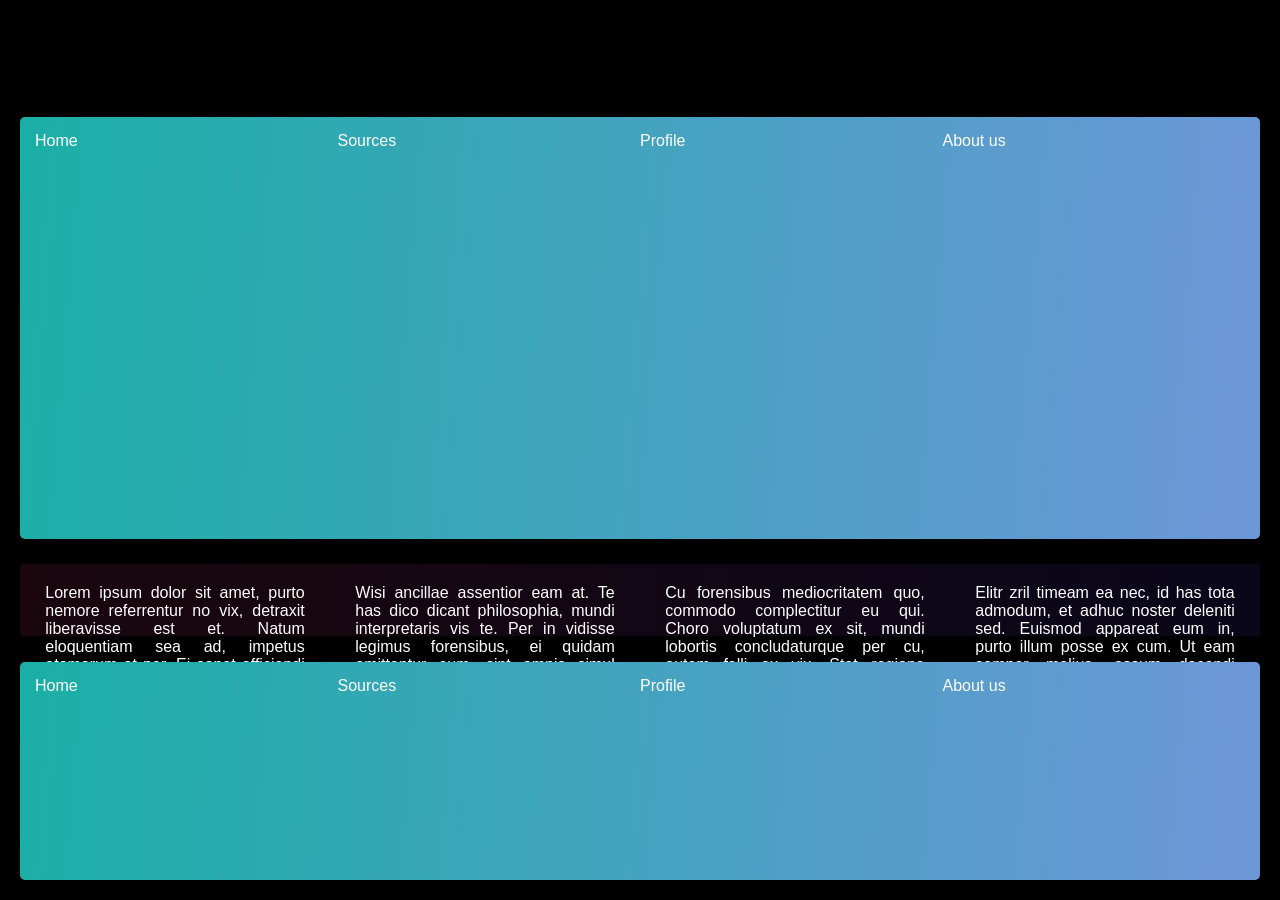
==== Task1.html @ 5d354a4b "add page without adaptability" ====
﻿﻿<html>
<head>
<link rel="stylesheet" href="style.css">
<title>Главная.html</title>
</head>
<body>
  <div class="header sections">
    <div> Home</div>
    <div> Sources</div>
    <div> Profile</div>
    <div> About us</div>
  </div>
  <div class="content">
    <div class="child_content">Lorem ipsum dolor sit amet, purto nemore referrentur no vix, detraxit liberavisse est et. Natum eloquentiam sea ad, impetus atomorum at per. Ei sonet efficiendi per, ex justo officiis his. Stet noster eam et.</div>
    <div class="child_content">Wisi ancillae assentior eam at. Te has dico dicant philosophia, mundi interpretaris vis te. Per in vidisse legimus forensibus, ei quidam omittantur eum, sint omnis simul cum et. Praesent patrioque usu ex, brute ridens tractatos no per. An mel brute nonumes, est id quodsi delectus. Vix tritani disputationi ne, ea reque prompta quo, nam solum consul labitur ut. Ut tritani aperiri argumentum nam.</div>
    <div class="child_content">Cu forensibus mediocritatem quo, commodo complectitur eu qui. Choro voluptatum ex sit, mundi lobortis concludaturque per cu, autem falli ex vix. Stet regione conceptam mea at. Nec id volumus euripidis consequuntur. Ceteros fabellas mei et, dicant argumentum ad eam, fugit debet cum ad. Duo ea justo labitur luptatum, te wisi partem mel.</div>
    <div class="child_content">Elitr zril timeam ea nec, id has tota admodum, et adhuc noster deleniti sed. Euismod appareat eum in, purto illum posse ex cum. Ut eam semper melius, assum docendi repudiare ea his. Eu pro alia debet torquatos, ex vel impetus euripidis.</div>
  </div>
 <div class="footer sections">
  <div> Home</div>
  <div> Sources</div>
  <div> Profile</div>
  <div> About us</div>
 </div>
</body>
</html>
---- style.css ----
* {
  padding: 0;
  margin: 0;
  outline: none;

}

html {
  font-family: "Lucida Sans", sans-serif;
}

body {
  background: black;
  background-size: cover;
  background-repeat: no-repeat;
  display: grid;
  padding: 20px;
  grid-template-rows: 8.33% 48.98% 8.33%;
  grid-row-gap: 3%;
}


.sections {
  font-size: 100%;
  background: linear-gradient(94.78deg, #1AAFA6 0%, #6C97D7 97.62%);  color: #ffffff;
  padding: 15px;
  border-radius: 5px;
  display: grid;
  grid-template-columns: 25% 25% 25% 25%;
  
}


.content {
  color: #ffffff;
  text-align: justify;
  border-radius: 5px 0px 0px 5px;
  background: linear-gradient(90deg, rgba(255, 64, 133, 0.1) 0%, rgba(91, 64, 255, 0.1) 100%);
  display: grid;
  grid-template-columns: 25% 25% 25% 25%;
}

.child_content {
  margin-left: 8.16%;
  margin-top: 6.25%;
  margin-right: 8.16%;
}
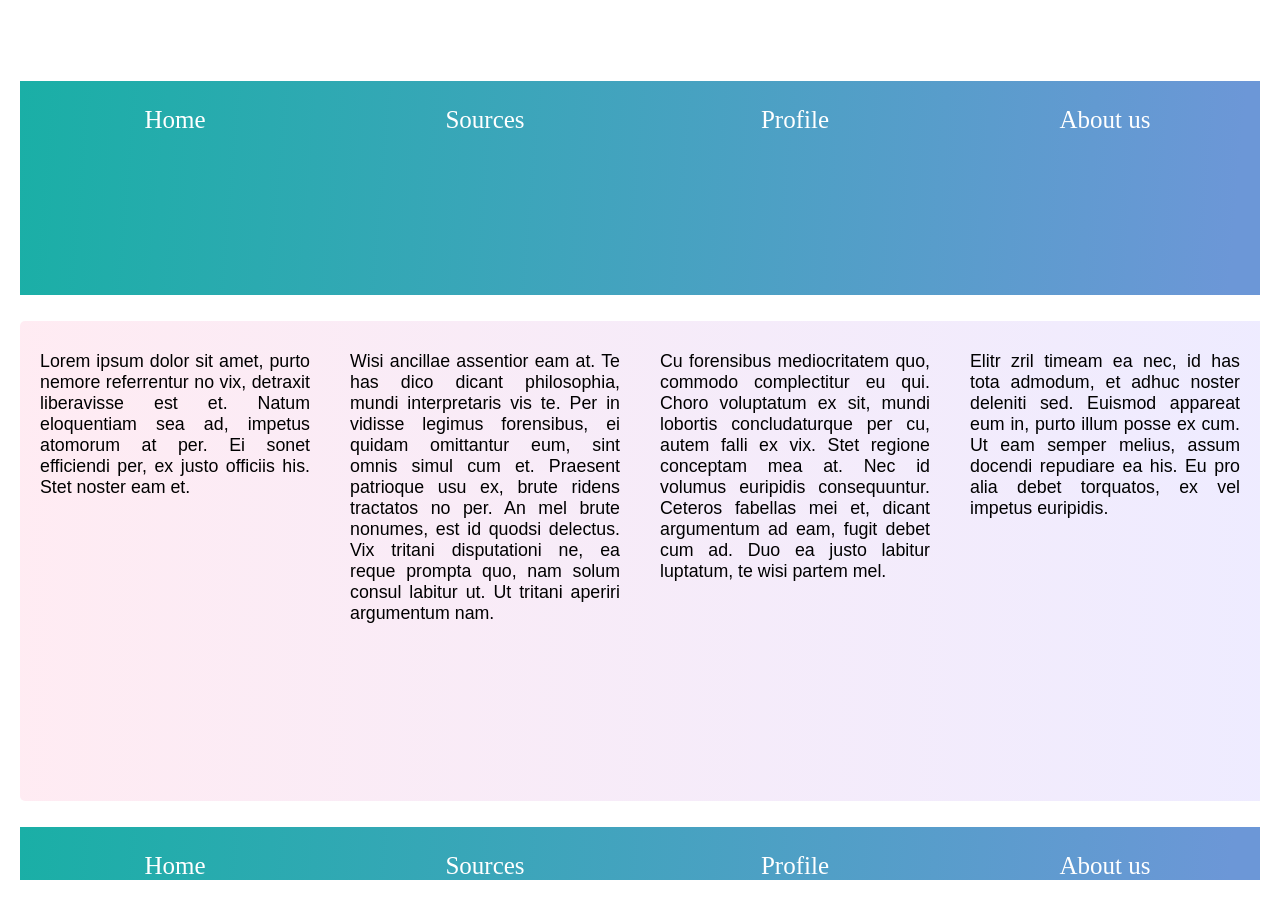
==== commit c19769f4: "add adaptability for PC" ====
--- a/Task1.html
+++ b/Task1.html
@@ -5,10 +5,12 @@
 </head>
 <body>
   <div class="header sections">
-    <div> Home</div>
-    <div> Sources</div>
-    <div> Profile</div>
-    <div> About us</div>
+    <div class="sections_columns">
+      <div class="sections_row"> Home</div>
+      <div class="sections_row"> Sources</div>
+      <div class="sections_row"> Profile</div>
+      <div class="sections_row"> About us</div>
+    </div>
   </div>
   <div class="content">
     <div class="child_content">Lorem ipsum dolor sit amet, purto nemore referrentur no vix, detraxit liberavisse est et. Natum eloquentiam sea ad, impetus atomorum at per. Ei sonet efficiendi per, ex justo officiis his. Stet noster eam et.</div>
@@ -17,10 +19,12 @@
     <div class="child_content">Elitr zril timeam ea nec, id has tota admodum, et adhuc noster deleniti sed. Euismod appareat eum in, purto illum posse ex cum. Ut eam semper melius, assum docendi repudiare ea his. Eu pro alia debet torquatos, ex vel impetus euripidis.</div>
   </div>
  <div class="footer sections">
-  <div> Home</div>
-  <div> Sources</div>
-  <div> Profile</div>
-  <div> About us</div>
+  <div class="sections_columns">
+    <div class="sections_row"> Home</div>
+    <div class="sections_row"> Sources</div>
+    <div class="sections_row"> Profile</div>
+    <div class="sections_row"> About us</div>
+  </div>
  </div>
 </body>
 </html>
--- a/style.css
+++ b/style.css
@@ -6,32 +6,43 @@
 }
 
 html {
+  size: 10px;
   font-family: "Lucida Sans", sans-serif;
 }
 
 body {
-  background: black;
   background-size: cover;
   background-repeat: no-repeat;
   display: grid;
   padding: 20px;
-  grid-template-rows: 8.33% 48.98% 8.33%;
+  grid-template-rows: 1fr 6fr 1fr;
   grid-row-gap: 3%;
 }
 
 
 .sections {
-  font-size: 100%;
   background: linear-gradient(94.78deg, #1AAFA6 0%, #6C97D7 97.62%);  color: #ffffff;
-  padding: 15px;
-  border-radius: 5px;
-  display: grid;
-  grid-template-columns: 25% 25% 25% 25%;
-  
 }
 
+.sections_columns {
+  padding-top: 25px;
+  display: grid;
+  grid-template-columns: 1fr 1fr 1fr 1fr;
+  text-align: center;
+ 
+  /*grid-template-rows: 31.25% 37.5% 31.25%;*/
+}
+.sections_row {
+  font-size: 25px;
+  font-family: Roboto;
+  font-style: normal;
+  font-weight: normal;
+ /* padding-left: 30%;
+  grid-row-start:2*/
+}
 
 .content {
+  height: 480px;
   color: #ffffff;
   text-align: justify;
   border-radius: 5px 0px 0px 5px;
@@ -41,7 +52,7 @@
 }
 
 .child_content {
-  margin-left: 8.16%;
-  margin-top: 6.25%;
-  margin-right: 8.16%;
+  font-size: 17.8px;
+  margin: 30px 20px;
+  color: black;
 }
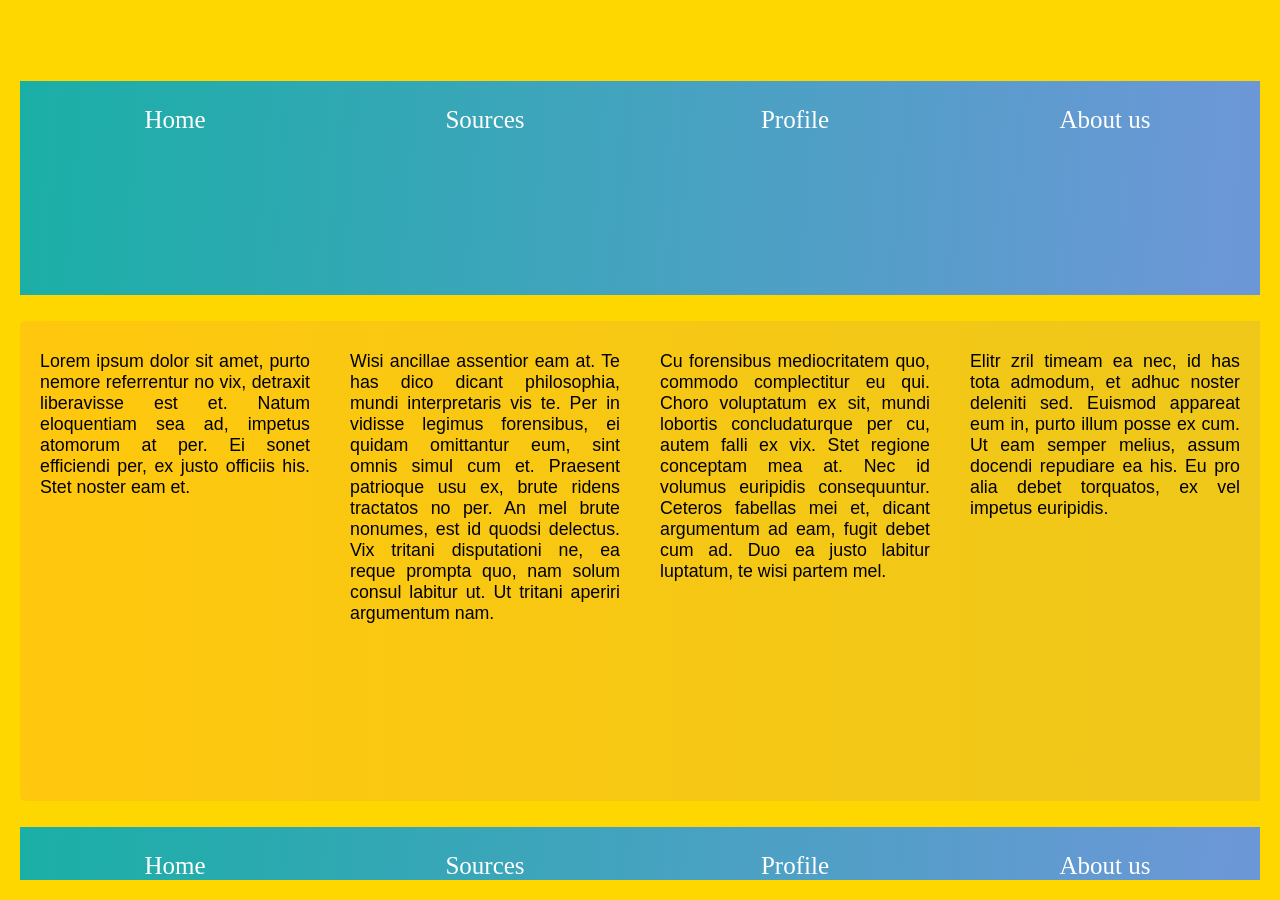
==== commit 154c7661: "add adaptivity for phone" ====
--- a/Task1.html
+++ b/Task1.html
@@ -1,29 +1,37 @@
-﻿﻿<html>
-<head>
-<link rel="stylesheet" href="style.css">
-<title>Главная.html</title>
-</head>
+﻿﻿<!DOCTYPE html>
+<html lang="en">
+  <head>
+    <meta charset="UTF-8" />
+    <meta name="viewport" content="width=device-width, initial-scale=1.0" />
+    <link
+      href="https://fonts.googleapis.com/css2?family=Exo+2&display=swap" 
+      rel="stylesheet" 
+    />
+    <link rel="stylesheet" href="style.css" />
+    <title>Web-site</title>
+  </head>
 <body>
+  <script type="text/javascript" src="./bundle.js" async></script>
   <div class="header sections">
     <div class="sections_columns">
-      <div class="sections_row"> Home</div>
-      <div class="sections_row"> Sources</div>
-      <div class="sections_row"> Profile</div>
-      <div class="sections_row"> About us</div>
+      <div class="col-1-2-headers sections_row"> Home</div>
+      <div class="col-1-2-headers sections_row"> Sources</div>
+      <div class="col-3-4-headers sections_row"> Profile</div>
+      <div class="col-3-4-headers sections_row"> About us</div>
     </div>
   </div>
-  <div class="content">
+  <div class="test content">
     <div class="child_content">Lorem ipsum dolor sit amet, purto nemore referrentur no vix, detraxit liberavisse est et. Natum eloquentiam sea ad, impetus atomorum at per. Ei sonet efficiendi per, ex justo officiis his. Stet noster eam et.</div>
     <div class="child_content">Wisi ancillae assentior eam at. Te has dico dicant philosophia, mundi interpretaris vis te. Per in vidisse legimus forensibus, ei quidam omittantur eum, sint omnis simul cum et. Praesent patrioque usu ex, brute ridens tractatos no per. An mel brute nonumes, est id quodsi delectus. Vix tritani disputationi ne, ea reque prompta quo, nam solum consul labitur ut. Ut tritani aperiri argumentum nam.</div>
     <div class="child_content">Cu forensibus mediocritatem quo, commodo complectitur eu qui. Choro voluptatum ex sit, mundi lobortis concludaturque per cu, autem falli ex vix. Stet regione conceptam mea at. Nec id volumus euripidis consequuntur. Ceteros fabellas mei et, dicant argumentum ad eam, fugit debet cum ad. Duo ea justo labitur luptatum, te wisi partem mel.</div>
     <div class="child_content">Elitr zril timeam ea nec, id has tota admodum, et adhuc noster deleniti sed. Euismod appareat eum in, purto illum posse ex cum. Ut eam semper melius, assum docendi repudiare ea his. Eu pro alia debet torquatos, ex vel impetus euripidis.</div>
   </div>
- <div class="footer sections">
+ <div class="test footer sections">
   <div class="sections_columns">
-    <div class="sections_row"> Home</div>
-    <div class="sections_row"> Sources</div>
-    <div class="sections_row"> Profile</div>
-    <div class="sections_row"> About us</div>
+    <div class="col-1-2-footers sections_row"> Home</div>
+    <div class="col-1-2-footers sections_row"> Sources</div>
+    <div class="col-3-4-footer sections_row"> Profile</div>
+    <div class="col-3-4-footer sections_row"> About us</div>
   </div>
  </div>
 </body>
--- a/style.css
+++ b/style.css
@@ -14,11 +14,9 @@
   background-size: cover;
   background-repeat: no-repeat;
   display: grid;
-  padding: 20px;
   grid-template-rows: 1fr 6fr 1fr;
   grid-row-gap: 3%;
 }
-
 
 .sections {
   background: linear-gradient(94.78deg, #1AAFA6 0%, #6C97D7 97.62%);  color: #ffffff;
@@ -29,30 +27,118 @@
   display: grid;
   grid-template-columns: 1fr 1fr 1fr 1fr;
   text-align: center;
- 
-  /*grid-template-rows: 31.25% 37.5% 31.25%;*/
 }
+
 .sections_row {
   font-size: 25px;
   font-family: Roboto;
   font-style: normal;
   font-weight: normal;
- /* padding-left: 30%;
-  grid-row-start:2*/
 }
 
 .content {
-  height: 480px;
   color: #ffffff;
   text-align: justify;
   border-radius: 5px 0px 0px 5px;
   background: linear-gradient(90deg, rgba(255, 64, 133, 0.1) 0%, rgba(91, 64, 255, 0.1) 100%);
-  display: grid;
-  grid-template-columns: 25% 25% 25% 25%;
 }
 
 .child_content {
   font-size: 17.8px;
   margin: 30px 20px;
   color: black;
+
+}
+
+@media only screen and (min-width: 1020px) {
+  /* For desktop: */
+  body {
+    background-color: gold;
+    padding: 20px;
+
+  }
+  .content{
+    height: 480px;
+
+    display: grid;
+    grid-template-columns: 25% 25% 25% 25%;
+  }
+
+}
+
+@media only screen and (max-width: 1020px) {
+  /* For tablets: */
+  body {
+    background-color: gray;
+    padding: 20px;
+
+  }
+  .content{
+    padding-top: 100px;
+    height: 480px;
+    display: grid;
+    grid-template-columns: 25% 25% 25% 25%;
+  }
+
+ /* .content{  
+    display: grid;
+    grid-template-columns: 1fr 1fr;
+    grid-template-rows: 1fr 1fr;
+  }
+  .footer {
+    display: flex;
+    flex-wrap: column wrap;
+  }
+  .test {
+    display: grid;
+    grid-template-columns: 1fr 1fr;
+  }*/
+}
+
+@media only screen and (max-width: 600px) {
+  /* For phone: */
+  body {
+    display: grid;
+    grid-template-rows: 1fr;
+    padding: 0;
+  }
+
+  .header, .footer{
+    height: 80px;
+    width: 100%;
+    position: fixed;
+  }
+  .header{
+    top: 0;
+}
+.footer{
+    bottom: 0;
+}
+
+  .col-3-4-headers {display: none;}
+  .col-1-2-footers {display: none;}
+
+  .sections_columns {
+    display: grid;
+    grid-template-columns: 1fr 1fr;
+    text-align: center;
+  }
+
+  .child_content {
+    font-size: 17.8px;
+    margin: 20px 20px 0px 20px;
+    color: black;
+  
+  }
+  .content {
+    padding-top: 80px;
+    padding-bottom: 100px;
+    height: auto;
+    display: flex;
+    flex-wrap: wrap;
+  }
+
+  .footer{
+    background: linear-gradient(91.83deg, #AF1A8F 0%, #FFA337 97.62%);
+  }
 }
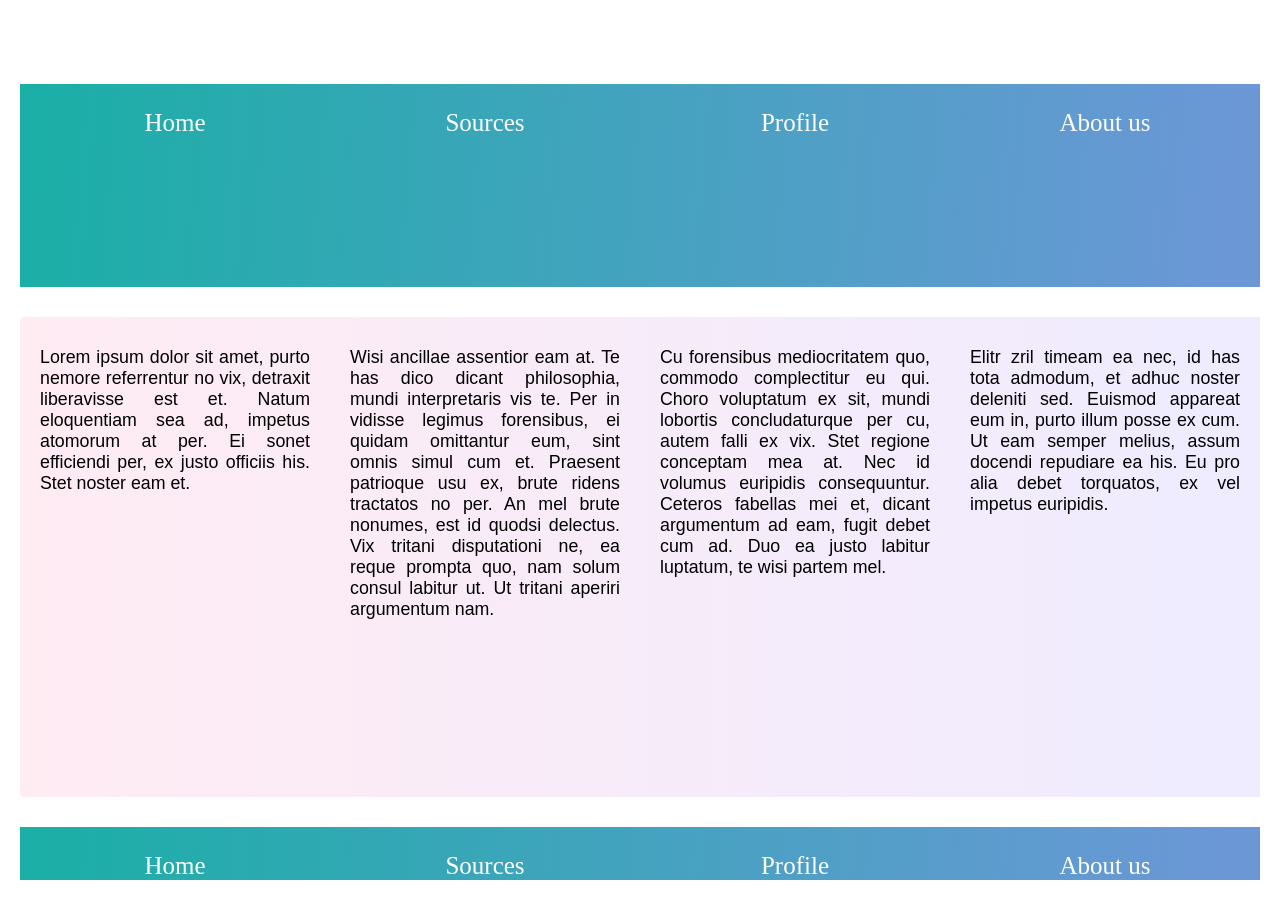
==== commit 32120c42: "add adaptivity for tablet" ====
--- a/Task1.html
+++ b/Task1.html
@@ -10,29 +10,29 @@
     <link rel="stylesheet" href="style.css" />
     <title>Web-site</title>
   </head>
-<body>
-  <script type="text/javascript" src="./bundle.js" async></script>
-  <div class="header sections">
-    <div class="sections_columns">
-      <div class="col-1-2-headers sections_row"> Home</div>
-      <div class="col-1-2-headers sections_row"> Sources</div>
-      <div class="col-3-4-headers sections_row"> Profile</div>
-      <div class="col-3-4-headers sections_row"> About us</div>
+  <body>
+    <script type="text/javascript" src="./bundle.js" async></script>
+    <div class="header sections">
+      <div class="sections_columns body_header">
+        <div class="col-headers1 col-1-2-headers sections_row"> Home</div>
+        <div class="col-headers2 col-1-2-headers sections_row"> Sources</div>
+        <div class="col-headers3 col-3-4-headers sections_row"> Profile</div>
+        <div class="col-headers4 col-3-4-headers sections_row"> About us</div>
+      </div>
     </div>
-  </div>
-  <div class="test content">
-    <div class="child_content">Lorem ipsum dolor sit amet, purto nemore referrentur no vix, detraxit liberavisse est et. Natum eloquentiam sea ad, impetus atomorum at per. Ei sonet efficiendi per, ex justo officiis his. Stet noster eam et.</div>
-    <div class="child_content">Wisi ancillae assentior eam at. Te has dico dicant philosophia, mundi interpretaris vis te. Per in vidisse legimus forensibus, ei quidam omittantur eum, sint omnis simul cum et. Praesent patrioque usu ex, brute ridens tractatos no per. An mel brute nonumes, est id quodsi delectus. Vix tritani disputationi ne, ea reque prompta quo, nam solum consul labitur ut. Ut tritani aperiri argumentum nam.</div>
-    <div class="child_content">Cu forensibus mediocritatem quo, commodo complectitur eu qui. Choro voluptatum ex sit, mundi lobortis concludaturque per cu, autem falli ex vix. Stet regione conceptam mea at. Nec id volumus euripidis consequuntur. Ceteros fabellas mei et, dicant argumentum ad eam, fugit debet cum ad. Duo ea justo labitur luptatum, te wisi partem mel.</div>
-    <div class="child_content">Elitr zril timeam ea nec, id has tota admodum, et adhuc noster deleniti sed. Euismod appareat eum in, purto illum posse ex cum. Ut eam semper melius, assum docendi repudiare ea his. Eu pro alia debet torquatos, ex vel impetus euripidis.</div>
-  </div>
- <div class="test footer sections">
-  <div class="sections_columns">
-    <div class="col-1-2-footers sections_row"> Home</div>
-    <div class="col-1-2-footers sections_row"> Sources</div>
-    <div class="col-3-4-footer sections_row"> Profile</div>
-    <div class="col-3-4-footer sections_row"> About us</div>
-  </div>
- </div>
-</body>
-</html>+    <div class="content">
+      <div class="child_content1 child_content">Lorem ipsum dolor sit amet, purto nemore referrentur no vix, detraxit liberavisse est et. Natum eloquentiam sea ad, impetus atomorum at per. Ei sonet efficiendi per, ex justo officiis his. Stet noster eam et.</div>
+      <div class="child_content2 child_content">Wisi ancillae assentior eam at. Te has dico dicant philosophia, mundi interpretaris vis te. Per in vidisse legimus forensibus, ei quidam omittantur eum, sint omnis simul cum et. Praesent patrioque usu ex, brute ridens tractatos no per. An mel brute nonumes, est id quodsi delectus. Vix tritani disputationi ne, ea reque prompta quo, nam solum consul labitur ut. Ut tritani aperiri argumentum nam.</div>
+      <div class="child_content3 child_content">Cu forensibus mediocritatem quo, commodo complectitur eu qui. Choro voluptatum ex sit, mundi lobortis concludaturque per cu, autem falli ex vix. Stet regione conceptam mea at. Nec id volumus euripidis consequuntur. Ceteros fabellas mei et, dicant argumentum ad eam, fugit debet cum ad. Duo ea justo labitur luptatum, te wisi partem mel.</div>
+      <div class="child_content4 child_content">Elitr zril timeam ea nec, id has tota admodum, et adhuc noster deleniti sed. Euismod appareat eum in, purto illum posse ex cum. Ut eam semper melius, assum docendi repudiare ea his. Eu pro alia debet torquatos, ex vel impetus euripidis.</div>
+    </div>
+   <div class="footer sections">
+    <div class="sections_columns row_footer">
+      <div class=" col-1-2-footers sections_row"> Home</div>
+      <div class=" col-1-2-footers sections_row"> Sources</div>
+      <div class=" col-3-4-footer sections_row"> Profile</div>
+      <div class=" col-3-4-footer sections_row"> About us</div>
+    </div>
+   </div>
+  </body>
+  </html>
--- a/style.css
+++ b/style.css
@@ -15,18 +15,12 @@
   background-repeat: no-repeat;
   display: grid;
   grid-template-rows: 1fr 6fr 1fr;
-  grid-row-gap: 3%;
+  grid-row-gap: 30px;
+  padding: 20px;
 }
 
 .sections {
   background: linear-gradient(94.78deg, #1AAFA6 0%, #6C97D7 97.62%);  color: #ffffff;
-}
-
-.sections_columns {
-  padding-top: 25px;
-  display: grid;
-  grid-template-columns: 1fr 1fr 1fr 1fr;
-  text-align: center;
 }
 
 .sections_row {
@@ -36,11 +30,18 @@
   font-weight: normal;
 }
 
+.sections_columns {
+  text-align: center;
+}
+
 .content {
+  height: 480px;
   color: #ffffff;
   text-align: justify;
   border-radius: 5px 0px 0px 5px;
   background: linear-gradient(90deg, rgba(255, 64, 133, 0.1) 0%, rgba(91, 64, 255, 0.1) 100%);
+  display: grid;
+  grid-template-columns: 25% 25% 25% 25%;
 }
 
 .child_content {
@@ -51,55 +52,94 @@
 }
 
 @media only screen and (min-width: 1020px) {
-  /* For desktop: */
   body {
-    background-color: gold;
+    background-size: cover;
+    background-repeat: no-repeat;
+    display: grid;
+    grid-template-rows: 1fr 6fr 1fr;
+    grid-row-gap: 30px;
     padding: 20px;
 
   }
-  .content{
-    height: 480px;
 
+  .sections_columns {
+    padding-top: 25px;
     display: grid;
-    grid-template-columns: 25% 25% 25% 25%;
+    grid-template-columns: 1fr 1fr 1fr 1fr;
+    text-align: center;   
   }
+ }
 
-}
 
 @media only screen and (max-width: 1020px) {
   /* For tablets: */
   body {
     background-color: gray;
-    padding: 20px;
-
+    grid-template-rows: 80px 6fr;
+    display: grid;
+    grid-template-columns: 1fr 1fr 1fr 1fr;
+    grid-row-gap: 30px;
   }
   .content{
-    padding-top: 100px;
-    height: 480px;
+    height: auto;
     display: grid;
-    grid-template-columns: 25% 25% 25% 25%;
+    grid-template-columns: 50% 50%;
+    grid-template-rows: 50% 50%;
+    grid-row-start: 2;
+    grid-column: 2/5;
   }
 
- /* .content{  
+  .child_content {
+    margin: 20px 20px;  
+  }
+
+  .child_content1{
+    grid-column-start: 1;
+    grid-row-start: 1;
+  }
+
+  .child_content2{
+    grid-column-start: 2;
+    grid-row-start: 1;
+  }
+  
+  .header{
+    grid-column: 1/5;
+  }
+
+  .body_header {
+    padding-top: 25px;
     display: grid;
-    grid-template-columns: 1fr 1fr;
-    grid-template-rows: 1fr 1fr;
+    grid-template-columns: 1fr 1fr 1fr 1fr;
   }
+
+  .body_header {
+    padding-top: 25px;
+    display: grid;
+    grid-template-columns: 1fr 1fr 1fr 1fr;
+  }
+
   .footer {
-    display: flex;
-    flex-wrap: column wrap;
+    display: grid;
+    grid-template-columns: 1fr;
   }
-  .test {
+ 
+  .row_footer {
+    margin-top: 53px;
     display: grid;
-    grid-template-columns: 1fr 1fr;
-  }*/
+    grid-template-rows: 1fr 1fr 1fr 1fr;
+  }
+
 }
 
 @media only screen and (max-width: 600px) {
   /* For phone: */
+
   body {
+    background-color: goldenrod;
     display: grid;
     grid-template-rows: 1fr;
+    grid-template-columns: 1fr;
     padding: 0;
   }
 
@@ -108,12 +148,15 @@
     width: 100%;
     position: fixed;
   }
+
   .header{
     top: 0;
-}
-.footer{
-    bottom: 0;
-}
+  }
+
+  .footer{
+    background: linear-gradient(91.83deg, #AF1A8F 0%, #FFA337 97.62%);
+      bottom: 0;
+  }
 
   .col-3-4-headers {display: none;}
   .col-1-2-footers {display: none;}
@@ -127,10 +170,17 @@
   .child_content {
     font-size: 17.8px;
     margin: 20px 20px 0px 20px;
-    color: black;
+  }
+
+  .sections_columns {
+    padding-top: 25px;
+    text-align: center;
+  }
+
   
-  }
   .content {
+    grid-row-start: 1;
+    grid-column: 1;
     padding-top: 80px;
     padding-bottom: 100px;
     height: auto;
@@ -138,7 +188,8 @@
     flex-wrap: wrap;
   }
 
-  .footer{
-    background: linear-gradient(91.83deg, #AF1A8F 0%, #FFA337 97.62%);
+  .row_footer {
+    margin-top: 0px;
   }
+
 }
